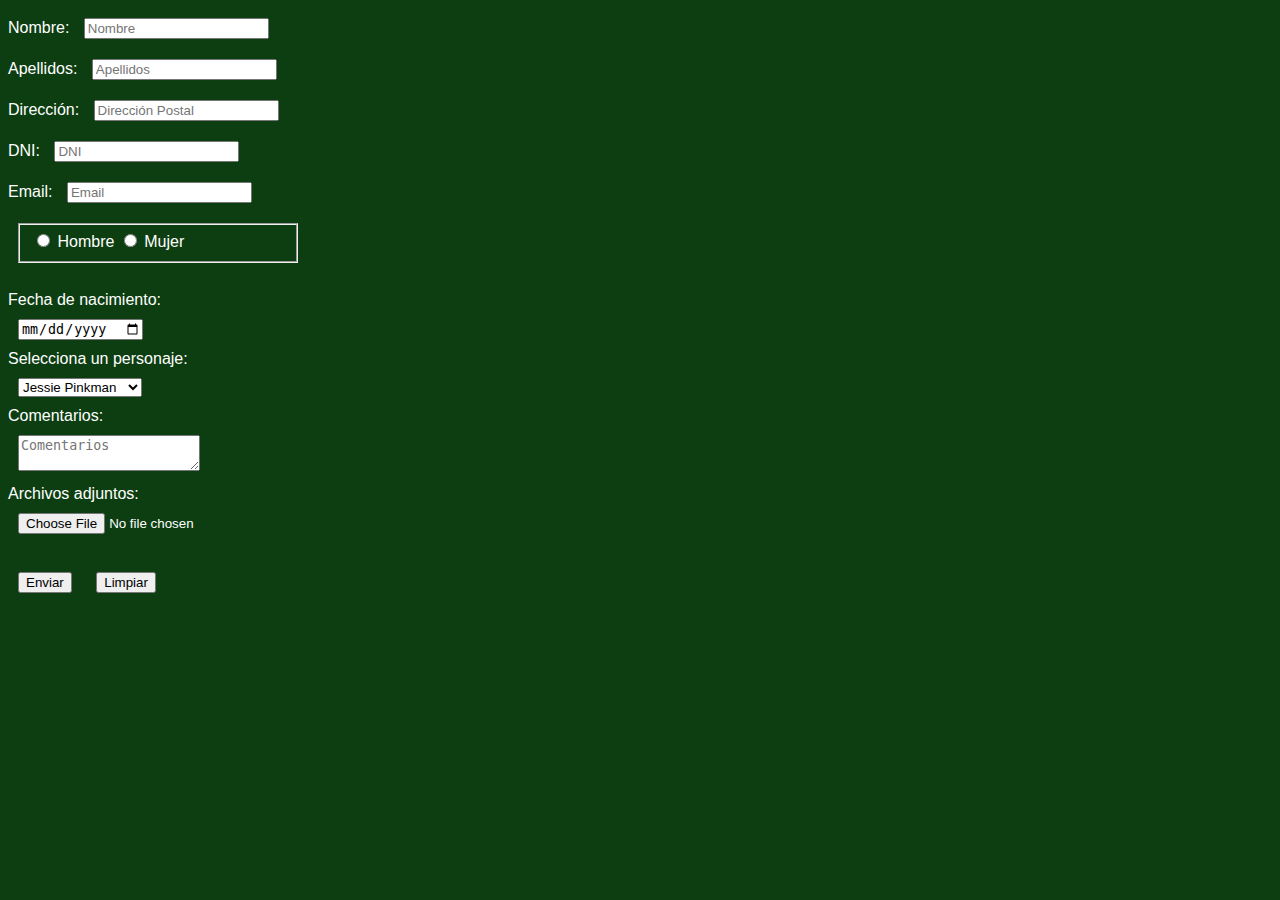
==== Formulario.html @ 5c096c77 "Add: Formulario e Index.html" ====
<!DOCTYPE html>
<html lang="es">
<head>
    <meta charset="UTF-8">
    <meta name="viewport" content="width=device-width, initial-scale=1.0">
    <link rel="stylesheet" href="css/styles.css">
    <link rel="icon" href="img/icon.png" type="image/png">
    <title>Breaking Bad - Que comience el juego!</title>
</head>
<body>
    <form action="mailto:no.pope@gmail.com" method="post" autocomplete="on">
        Nombre: <input type="text" name="nombre" placeholder="Nombre" required><br>
        Apellidos: <input type="text" name="apellidos" placeholder="Apellidos" required><br>
        Dirección: <input type="text" name="direccion" placeholder="Dirección Postal"><br>
        DNI: <input type="text" name="dni" placeholder="DNI"><br>
        Email: <input type="email" name="email" placeholder="Email" required><br>
        <fieldset>
            <input type="radio" id="sexo" name="sexo" value="Hombre" />
            <label for="Hombre">Hombre</label>
            <input type="radio" id="sexo" name="sexo" value="Mujer" />
            <label for="Hombre">Mujer</label>
        </fieldset><br>
        Fecha de nacimiento: <input type="date" name="fechaNacimiento" placeholder="Fecha de Nacimiento"><br>
        Selecciona un personaje:
        <select>
            <option value="Jessie Pinkman">Jessie Pinkman</option>
            <option value="Walter White">Walter White</option>
            <option value="Saul Goodman">Saul Goodman</option>
            <option value="Gustavo Fring">Gustavo Fring</option>
            <option value="Pollos Hermanos">Pollos Hermanos</option>
            <option value="Otros personajes">Otros personajes</option>
        </select><br>
        Comentarios: <br><textarea name="comentarios" placeholder="Comentarios" ></textarea><br>
        Archivos adjuntos: <input type="file" name="archivos" accept="*"><br><br>
        <input type="submit" value="Enviar">
        <input type="reset" value="Limpiar">
    </form>
</body>
</html>
---- css/styles.css ----
@font-face {
    font-family: 'Breaking Bad';
    src: url('/font/Breaking\ Bad.ttf') format('truetype');
    font-weight: normal;
    font-style: normal;
}

:root {
    --fuente-bbad: 'Breaking Bad', sans-serif;
    --fuente-resto: Helvetica;
}

.poster {
    width: 700px;
    height: 300px;
    border: 10px outset brown;
    border-radius: 22px;
}

body {
    background-color: #0c3e11;
    font-family: var(--fuente-resto);
    color: white;
}

form {
    width: 300px;
}

form > * {
    margin: 10px;
}

.fondo {
    background-image: url('/img/fondo.jpg');
    background-size: cover;
}

figure {
    text-align: center;
}

.texto {
    font-size: 50px;
    color: white;
    font-family: var(--fuente-bbad);
    text-align: center;
}

.logo {
    width: 200px;
    height: 200px;
}
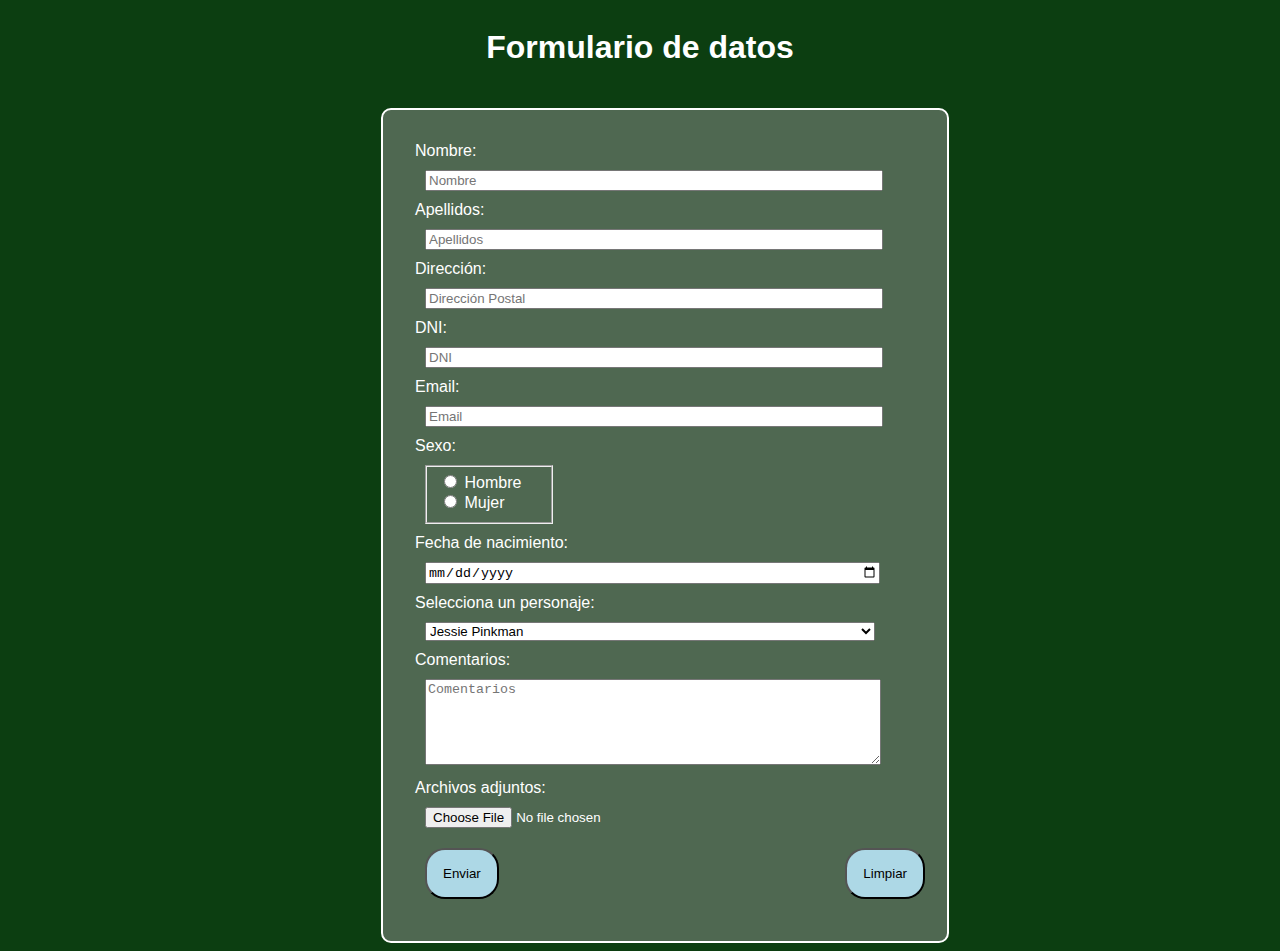
==== commit db99b742: "Add files via upload" ====
--- a/Formulario.html
+++ b/Formulario.html
@@ -1,39 +1,45 @@
-<!DOCTYPE html>
-<html lang="es">
-<head>
-    <meta charset="UTF-8">
-    <meta name="viewport" content="width=device-width, initial-scale=1.0">
-    <link rel="stylesheet" href="css/styles.css">
-    <link rel="icon" href="img/icon.png" type="image/png">
-    <title>Breaking Bad - Que comience el juego!</title>
-</head>
-<body>
-    <form action="mailto:no.pope@gmail.com" method="post" autocomplete="on">
-        Nombre: <input type="text" name="nombre" placeholder="Nombre" required><br>
-        Apellidos: <input type="text" name="apellidos" placeholder="Apellidos" required><br>
-        Dirección: <input type="text" name="direccion" placeholder="Dirección Postal"><br>
-        DNI: <input type="text" name="dni" placeholder="DNI"><br>
-        Email: <input type="email" name="email" placeholder="Email" required><br>
-        <fieldset>
-            <input type="radio" id="sexo" name="sexo" value="Hombre" />
-            <label for="Hombre">Hombre</label>
-            <input type="radio" id="sexo" name="sexo" value="Mujer" />
-            <label for="Hombre">Mujer</label>
-        </fieldset><br>
-        Fecha de nacimiento: <input type="date" name="fechaNacimiento" placeholder="Fecha de Nacimiento"><br>
-        Selecciona un personaje:
-        <select>
-            <option value="Jessie Pinkman">Jessie Pinkman</option>
-            <option value="Walter White">Walter White</option>
-            <option value="Saul Goodman">Saul Goodman</option>
-            <option value="Gustavo Fring">Gustavo Fring</option>
-            <option value="Pollos Hermanos">Pollos Hermanos</option>
-            <option value="Otros personajes">Otros personajes</option>
-        </select><br>
-        Comentarios: <br><textarea name="comentarios" placeholder="Comentarios" ></textarea><br>
-        Archivos adjuntos: <input type="file" name="archivos" accept="*"><br><br>
-        <input type="submit" value="Enviar">
-        <input type="reset" value="Limpiar">
-    </form>
-</body>
+<!DOCTYPE html>
+<html lang="es">
+<head>
+    <meta charset="UTF-8">
+    <meta name="viewport" content="width=device-width, initial-scale=1.0">
+    <link rel="stylesheet" href="css/styles.css">
+    <link rel="icon" href="img/icon.png" type="image/png">
+    <title>Breaking Bad - Que comience el juego!</title>
+</head>
+<body>
+    <div class="formulario">
+        <h1>Formulario de datos</h1>
+        <form action="mailto:no.pope@gmail.com" method="post" autocomplete="on">
+            Nombre: <input class="campo" type="text" name="nombre" placeholder="Nombre" required>
+            Apellidos: <input class="campo" type="text" name="apellidos" placeholder="Apellidos" required>
+            Dirección: <input class="campo" type="text" name="direccion" placeholder="Dirección Postal">
+            DNI: <input class="campo" type="text" name="dni" placeholder="DNI">
+            Email: <input class="campo" type="email" name="email" placeholder="Email" required>
+            Sexo:
+            <fieldset class="campo-sexo">
+                <input type="radio" id="sexo" name="sexo" value="Hombre" />
+                <label for="Hombre">Hombre</label>
+                <input type="radio" id="sexo" name="sexo" value="Mujer" />
+                <label for="Hombre">Mujer</label>
+            </fieldset>
+            Fecha de nacimiento: <input class="campo" type="date" name="fechaNacimiento" placeholder="Fecha de Nacimiento">
+            Selecciona un personaje:
+            <select class="campo">
+                <option value="Jessie Pinkman">Jessie Pinkman</option>
+                <option value="Walter White">Walter White</option>
+                <option value="Saul Goodman">Saul Goodman</option>
+                <option value="Gustavo Fring">Gustavo Fring</option>
+                <option value="Pollos Hermanos">Pollos Hermanos</option>
+                <option value="Otros personajes">Otros personajes</option>
+            </select><br>
+            Comentarios: <br><textarea class="campo-field" name="comentarios" placeholder="Comentarios" ></textarea>
+            Archivos adjuntos: <input class="campo" type="file" name="archivos" accept="*">
+            <div class="botones">
+                <input type="submit" value="Enviar">
+                <input type="reset" value="Limpiar">
+            </div>
+        </form>
+    </div>
+</body>
 </html>--- a/css/styles.css
+++ b/css/styles.css
@@ -1,53 +1,381 @@
-@font-face {
-    font-family: 'Breaking Bad';
-    src: url('/font/Breaking\ Bad.ttf') format('truetype');
-    font-weight: normal;
-    font-style: normal;
-}
-
-:root {
-    --fuente-bbad: 'Breaking Bad', sans-serif;
-    --fuente-resto: Helvetica;
-}
-
-.poster {
-    width: 700px;
-    height: 300px;
-    border: 10px outset brown;
-    border-radius: 22px;
-}
-
-body {
-    background-color: #0c3e11;
-    font-family: var(--fuente-resto);
-    color: white;
-}
-
-form {
-    width: 300px;
-}
-
-form > * {
-    margin: 10px;
-}
-
-.fondo {
-    background-image: url('/img/fondo.jpg');
-    background-size: cover;
-}
-
-figure {
-    text-align: center;
-}
-
-.texto {
-    font-size: 50px;
-    color: white;
-    font-family: var(--fuente-bbad);
-    text-align: center;
-}
-
-.logo {
-    width: 200px;
-    height: 200px;
+@font-face {
+    font-family: 'Breaking Bad';
+    src: url('/font/Breaking\ Bad.ttf') format('truetype');
+}
+
+:root {
+    --fuente-bbad: 'Breaking Bad', sans-serif;
+    --fuente-resto: Helvetica;
+}
+
+body {
+    background-color: #0c3e11;
+    font-family: var(--fuente-resto);
+    color: white;
+    text-align: center;
+}
+
+/* Estilos de la página index.html */
+.poster {
+    width: 700px;
+    height: 300px;
+    border: 10px outset brown;
+    border-radius: 22px;
+}
+
+.fondo {
+    background-image: url('/img/fondo.jpg');
+    background-size: cover;
+}
+
+.logo {
+    background-image: url('/img/logo.png');
+    background-repeat: no-repeat;
+    background-position: center;
+    background-size: contain;
+    width: 100% !important;
+    height: 200px !important;
+}
+
+.texto {
+    font-size: 40px;
+    color: white;
+    font-family: var(--fuente-bbad);
+}
+
+
+/* Estilos de la página de Formulario.html */
+
+form {
+    border: white 2px solid;
+    background-color: rgba(145, 145, 145, 0.5);
+    border-radius: 10px;
+    width: 500px;
+    margin-top: 20px;
+    margin-left: 50px;
+    text-align: left;
+    padding: 2rem;
+}
+
+.campo {
+    margin: 10px;
+    width: 90%;
+}
+
+.campo-sexo {
+    margin: 10px;
+    width: 100px;
+}
+
+.campo-field {
+    width: 90%;
+    margin: 10px;
+    height: 5rem;
+}
+
+.botones {
+    margin: 10px;
+    display: flex;
+    justify-content: space-between;
+    width: 100%;
+}
+
+.botones > input {
+    background-color: lightblue;
+    border-radius: 20px;
+    padding: 1rem;
+}
+
+.formulario {
+    display: flex;
+    flex-direction: column;
+    align-items: center;
+}
+
+/* Estilos de la página de Tabla.html */
+.titulo {
+    background-image: url('../img/cabecera.png');
+    background-repeat: no-repeat;
+    background-position: top;
+    display: flex;
+    flex-direction: column;
+    align-items: center;
+}
+
+table {
+    margin-top: 15em;
+    border-collapse: collapse;
+    background-color: black;
+}
+
+.tabla-superior {
+    width: 57%;
+}
+
+td {
+    font-size: 10px;
+    width: 60px;
+    height: 60px;
+    color: black;
+    border: 8px solid black;
+    padding: 5px;
+}
+
+
+
+/* Imagenes de tabla */
+.walter {
+    background-image: url('../img/tabla/walterwhite.png');
+    background-repeat: no-repeat;
+    background-position: top;
+    height: 120px;
+    line-height: 0px;
+    background-color: #b8dc15;
+}
+
+.skylerwhite {
+    background-image: url('../img/tabla/skylerwhite.png');
+    background-position: bottom;
+    background-repeat: no-repeat;
+    height: 120px;
+    line-height: 1rem;
+    vertical-align: top;
+    background-color: #b8dc15;
+}
+
+.hankschrader {
+    background-image: url('../img/tabla/hankschrader.png');
+    background-position: center;
+    background-size: 100% 100%;
+    background-repeat: no-repeat;
+    background-color: #b8dc15;
+}
+
+.mariaschrader {
+    background-image: url('../img/tabla/marieschrader.png');
+    background-position: bottom;
+    background-repeat: no-repeat;
+    line-height: 1rem;
+    vertical-align: top;
+    background-color: #ab8fcc;
+}
+
+.saulgoodman {
+    background-image: url('../img/tabla/saulgoodman.png');
+    background-position: bottom;
+    background-repeat: no-repeat;
+    line-height: 0.7rem;
+    vertical-align: top;
+    background-color: #89a419;
+}
+
+.jessiepinkman {
+    background-image: url('../img/tabla/jessiepinkman.png');
+    background-position: bottom;
+    background-repeat: no-repeat;
+    line-height: 0.7rem;
+    vertical-align: top;
+    background-color: #89a419;
+}
+
+.badger {
+    background-image: url('../img/tabla/badger.png');
+    background-position: bottom;
+    background-repeat: no-repeat;
+    line-height: 1.5rem;
+    vertical-align: top;
+    background-color: #637124;
+}
+
+.hectorsalamanca {
+    background-image: url('../img/tabla/hectorsalamanca.png');
+    background-position: bottom;
+    background-repeat: no-repeat;
+    line-height: 0.7rem;
+    vertical-align: top;
+    background-color: #c5e344;
+}
+
+.tucosalamanca {
+    background-image: url('../img/tabla/tucosalamanca.png');
+    background-position: bottom;
+    background-repeat: no-repeat;
+    line-height: 0.7rem;
+    vertical-align: top;
+    background-color: #c5e344;
+}
+
+.gustavofring {
+    background-image: url('../img/tabla/gustavofrink.png');
+    background-position: bottom;
+    background-repeat: no-repeat;
+    line-height: 0.7rem;
+    vertical-align: top;
+    background-color: #bcc49f;
+}
+
+.mike {
+    background-image: url('../img/tabla/mike.png');
+    background-position: bottom;
+    background-repeat: no-repeat;
+    line-height: 0.7rem;
+    vertical-align: top;
+    background-color: #bcc49f;
+}
+
+.gale {
+    background-image: url('../img/tabla/gale.png');
+    background-position: bottom;
+    background-repeat: no-repeat;
+    line-height: 0.7rem;
+    vertical-align: top;
+    background-color: #bcc49f;
+}
+
+/* Letras con fondo */
+.letra-img-superior {
+    margin-top: 5rem;
+    margin-bottom: 0.7em;
+    font-size: 40px;
+    font-weight: bold;
+}
+
+.letra-img-inferior {
+    margin-top: 0.3em;
+    margin-bottom: 0.3em;
+    font-size: 40px;
+    font-weight: bold;
+}
+
+.letra-tabla-superior {
+    margin-top: 0.3em;
+    margin-bottom: 0.3em;
+    font-size: 40px;
+    font-weight: bold;
+    line-height: 0.5rem;
+}
+
+.letra-tabla-inferior {
+    margin: 0.1em;
+    font-size: 40px;
+    font-weight: bold;
+    line-height: 1.5rem;
+}
+
+/* Colores de celda sin imagen */
+.td-verde {
+    line-height: 0.7rem;
+    background-color: #b8dc15;
+}
+
+.td-verdeOscuro {
+    background-color: #89a419;
+    line-height: 0.7rem;
+}
+
+.td-verdeBosque {
+    background-color: #637124;
+    line-height: 0.7rem;
+}
+
+.td-lima {
+    background-color: #c5e344;
+    line-height: 0.7rem;
+}
+
+.td-blanco {
+    background-color: #eff6cc;
+    line-height: 0.7rem;
+}
+
+.td-gris {
+    background-color: #bcc49f;
+    line-height: 0.7rem;
+}
+
+.td-verdeOliva {
+    background-color: #818d52;
+    line-height: 0.7rem;
+}
+
+.td-otros {
+    background-color: #d5e87c;
+    line-height: 0.7rem;
+}
+
+.td-otros p + p {
+    margin-top: 1rem;
+    margin-bottom: 0;
+}
+
+/* Tabla inferior */
+.bus {
+    background-image: url('../img/tabla/bus.png');
+    background-position: center;
+    background-repeat: no-repeat;
+}
+
+.pistola {
+    background-image: url('../img/tabla/pistola.png');
+    background-position: center;
+    background-repeat: no-repeat;
+}
+
+.pocima {
+    background-image: url('../img/tabla/pocima.png');
+    background-position: center;
+    background-repeat: no-repeat;
+}
+
+.movil {
+    background-image: url('../img/tabla/movil.png');
+    background-position: center;
+    background-repeat: no-repeat;
+}
+.mosca {
+    background-image: url('../img/tabla/mosca.png');
+    background-position: center;
+    background-repeat: no-repeat;
+}
+
+.cristal {
+    background-image: url('../img/tabla/cristal.png');
+    background-position: center;
+    background-repeat: no-repeat;
+}
+
+.pizza {
+    background-image: url('../img/tabla/pizza.png');
+    background-position: center;
+    background-repeat: no-repeat;
+}
+
+.calzoncillos {
+    background-image: url('../img/tabla/calzoncillos.png');
+    background-position: center;
+    background-repeat: no-repeat;
+}
+
+.mascara {
+    background-image: url('../img/tabla/mascara.png');
+    background-position: center;
+    background-repeat: no-repeat;
+}
+
+.plato {
+    background-image: url('../img/tabla/plato.png');
+    background-position: center;
+    background-repeat: no-repeat;
+}
+
+.tabla-inferior, .tabla-inferior td {
+    margin-top: 3rem;
+    background-color: #c2c629;
+
+}
+
+.tabla-inferior td {
+    padding: 5px;
+    width: 75px;
+    height: 75px;
 }